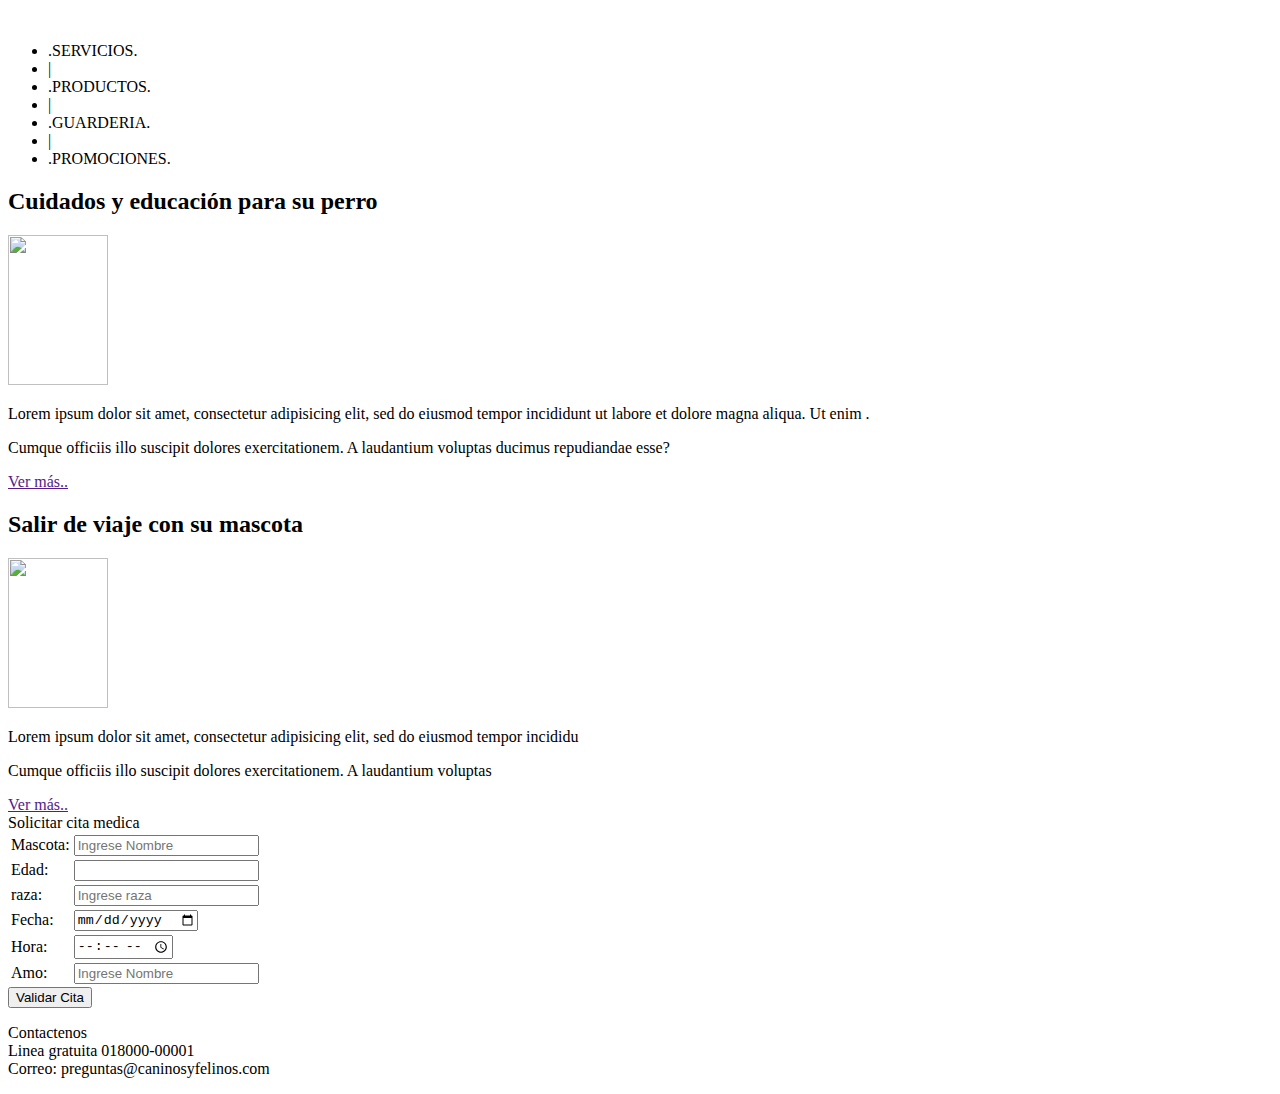
==== index.html @ 0cbf05e9 "Add files via upload" ====
<!DOCTYPE html>

<html>
   
   	<head>
		<title> Caninos y Felinos </title>
    	<meta charset="UTF-8">
    	<link rel="stylesheet" href="css/estilos.css">
   </head>

  <body>
     <main>
    	<Header><img src="img/canino.jpg" alt=""></Header>
    	<nav>
      		<ul>
		        <li>.SERVICIOS.</li>
		        <li>|</li>
		        <li>.PRODUCTOS.</li>
		         <li>|</li>
		        <li>.GUARDERIA.</li>
		         <li>|</li>
		        <li>.PROMOCIONES.</li>
       
      		</ul>
    	</nav>
    <section>
      <article>
	        <h2>Cuidados y educación para su perro</h2>
	        <img src="img/perro.jpg" width="100" height="150">
	        <p>Lorem ipsum dolor sit amet, consectetur adipisicing elit, sed do eiusmod tempor incididunt ut labore et dolore magna aliqua. Ut enim .</p>

	       <p>Cumque officiis illo suscipit dolores exercitationem. A laudantium voluptas ducimus repudiandae esse?</p>

	       <a href="">Ver más..</a>
      </article>
      <article>
	        <h2>Salir de viaje con su mascota</h2>
	        <img src="img/gato.jpg" width="100"height="150">
	        <p>Lorem ipsum dolor sit amet, consectetur adipisicing elit, sed do eiusmod tempor incididu</p>

	        <p>Cumque officiis illo suscipit dolores exercitationem. A laudantium voluptas</p>

	        <a href="">Ver más..</a>
      </article>
    </section>
    
    <aside>
    <header>Solicitar cita medica</header>
      <div class="content">
        <form  action="" method="">
          
         <table>
            <tr>
              <td><label for="mascota" class="form-label">Mascota:</label></td>
              <td><input type="text" id="mascota" class="form-input" placeholder="Ingrese Nombre"></td>
            </tr>


            <tr>
              <td><label for="edad" class="form-label">Edad:</label></td>
              <td><input type="number" id="edad" class="form-input" placeholder=""></td>
            </tr>


            <tr>
              <td><label for="raza" class="form-label">raza:</label></td>
              <td><input type="text" id="raza" class="form-input" placeholder="Ingrese raza"></td>
            </tr>


            <tr>
              <td><label for="fecha" class="form-label">Fecha:</label></td>
              <td><input type="date" id="fecha" class="form-input" placeholder=""></td>
            </tr>


            <tr>
              <td><label for="Hora" class="form-label">Hora:</label></td>
              <td><input type="time" id="hora" class="form-input" placeholder=""></td>
            </tr>


            <tr>
              <td><label for="Hora" class="form-label">Amo:</label></td>
              <td><input type="text" id="hora" class="form-input" placeholder="Ingrese Nombre"></td>
            </tr>
          </table>

          <input type="submit" class="btn-submit" value="Validar Cita">

        </form>
      </div>
    	</aside>
    	<footer><p> Contactenos <br>
    	Linea gratuita 018000-00001<br>
    	Correo: preguntas@caninosyfelinos.com</p>
    	</footer>
    	</main>
  </body>
</html>
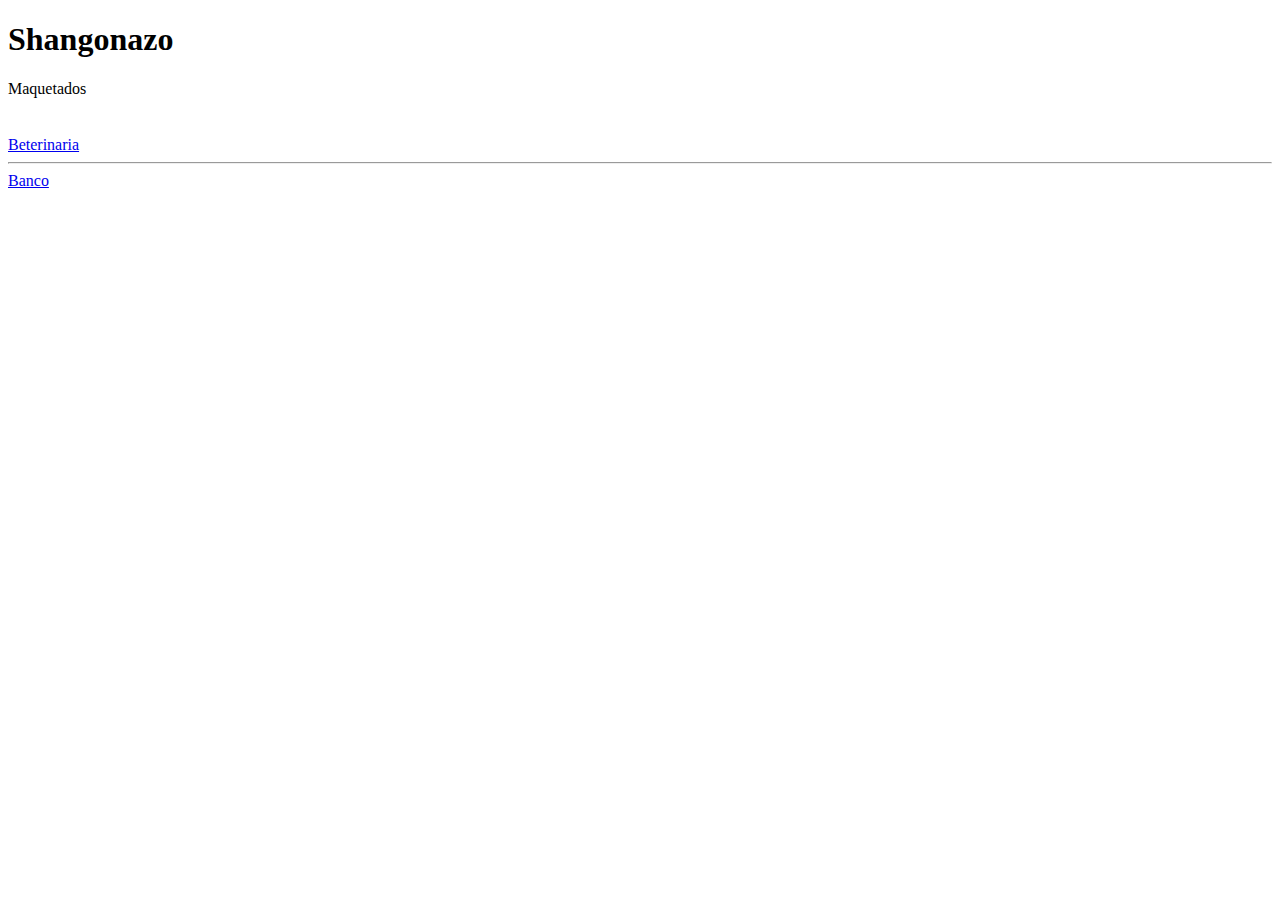
==== commit c9113ecf: "Merge pull request #1 from Shangonazo/robert" ====
--- a/index.html
+++ b/index.html
@@ -1,100 +1,26 @@
 <!DOCTYPE html>
-
-<html>
-   
-   	<head>
-		<title> Caninos y Felinos </title>
-    	<meta charset="UTF-8">
-    	<link rel="stylesheet" href="css/estilos.css">
-   </head>
-
-  <body>
-     <main>
-    	<Header><img src="img/canino.jpg" alt=""></Header>
-    	<nav>
-      		<ul>
-		        <li>.SERVICIOS.</li>
-		        <li>|</li>
-		        <li>.PRODUCTOS.</li>
-		         <li>|</li>
-		        <li>.GUARDERIA.</li>
-		         <li>|</li>
-		        <li>.PROMOCIONES.</li>
-       
-      		</ul>
-    	</nav>
+<html lang="es">
+  <head>
+    <title>PAGINA AAA</title>
+    <meta charset="UTF-8">
+  </head>
+<body>
+  <main>
+    <header>
+      <h1><strong>Shangonazo</strong></h1>
+      <p>Maquetados</p>
+    </header>
+    <nav>
+      <a><strong></strong></a>
+    </nav>
     <section>
-      <article>
-	        <h2>Cuidados y educación para su perro</h2>
-	        <img src="img/perro.jpg" width="100" height="150">
-	        <p>Lorem ipsum dolor sit amet, consectetur adipisicing elit, sed do eiusmod tempor incididunt ut labore et dolore magna aliqua. Ut enim .</p>
-
-	       <p>Cumque officiis illo suscipit dolores exercitationem. A laudantium voluptas ducimus repudiandae esse?</p>
-
-	       <a href="">Ver más..</a>
-      </article>
-      <article>
-	        <h2>Salir de viaje con su mascota</h2>
-	        <img src="img/gato.jpg" width="100"height="150">
-	        <p>Lorem ipsum dolor sit amet, consectetur adipisicing elit, sed do eiusmod tempor incididu</p>
-
-	        <p>Cumque officiis illo suscipit dolores exercitationem. A laudantium voluptas</p>
-
-	        <a href="">Ver más..</a>
-      </article>
-    </section>
-    
-    <aside>
-    <header>Solicitar cita medica</header>
-      <div class="content">
-        <form  action="" method="">
-          
-         <table>
-            <tr>
-              <td><label for="mascota" class="form-label">Mascota:</label></td>
-              <td><input type="text" id="mascota" class="form-input" placeholder="Ingrese Nombre"></td>
-            </tr>
-
-
-            <tr>
-              <td><label for="edad" class="form-label">Edad:</label></td>
-              <td><input type="number" id="edad" class="form-input" placeholder=""></td>
-            </tr>
-
-
-            <tr>
-              <td><label for="raza" class="form-label">raza:</label></td>
-              <td><input type="text" id="raza" class="form-input" placeholder="Ingrese raza"></td>
-            </tr>
-
-
-            <tr>
-              <td><label for="fecha" class="form-label">Fecha:</label></td>
-              <td><input type="date" id="fecha" class="form-input" placeholder=""></td>
-            </tr>
-
-
-            <tr>
-              <td><label for="Hora" class="form-label">Hora:</label></td>
-              <td><input type="time" id="hora" class="form-input" placeholder=""></td>
-            </tr>
-
-
-            <tr>
-              <td><label for="Hora" class="form-label">Amo:</label></td>
-              <td><input type="text" id="hora" class="form-input" placeholder="Ingrese Nombre"></td>
-            </tr>
-          </table>
-
-          <input type="submit" class="btn-submit" value="Validar Cita">
-
-        </form>
-      </div>
-    	</aside>
-    	<footer><p> Contactenos <br>
-    	Linea gratuita 018000-00001<br>
-    	Correo: preguntas@caninosyfelinos.com</p>
-    	</footer>
-    	</main>
-  </body>
-</html>+<article>
+  <h2><strong></strong></h2>
+  <br>
+<a href="pag/mascota.html">Beterinaria</a>
+<hr>
+<a href="pag/banco.html">Banco</a>
+</article>
+</section>
+      </main>
+</body>
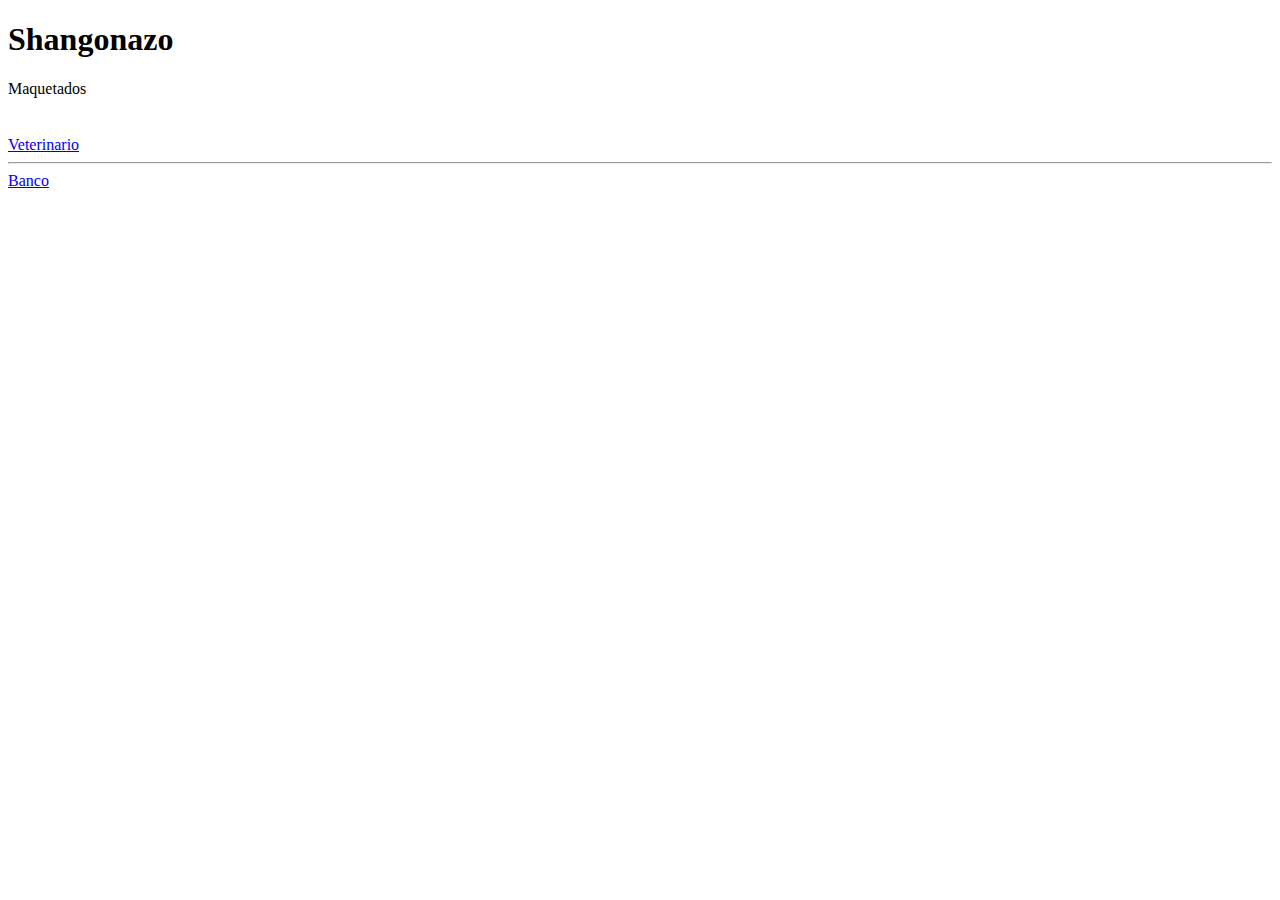
==== commit fb80e870: "Update index.html" ====
--- a/index.html
+++ b/index.html
@@ -17,7 +17,7 @@
 <article>
   <h2><strong></strong></h2>
   <br>
-<a href="pag/mascota.html">Beterinaria</a>
+<a href="pag/mascota.html">Veterinario</a>
 <hr>
 <a href="pag/banco.html">Banco</a>
 </article>
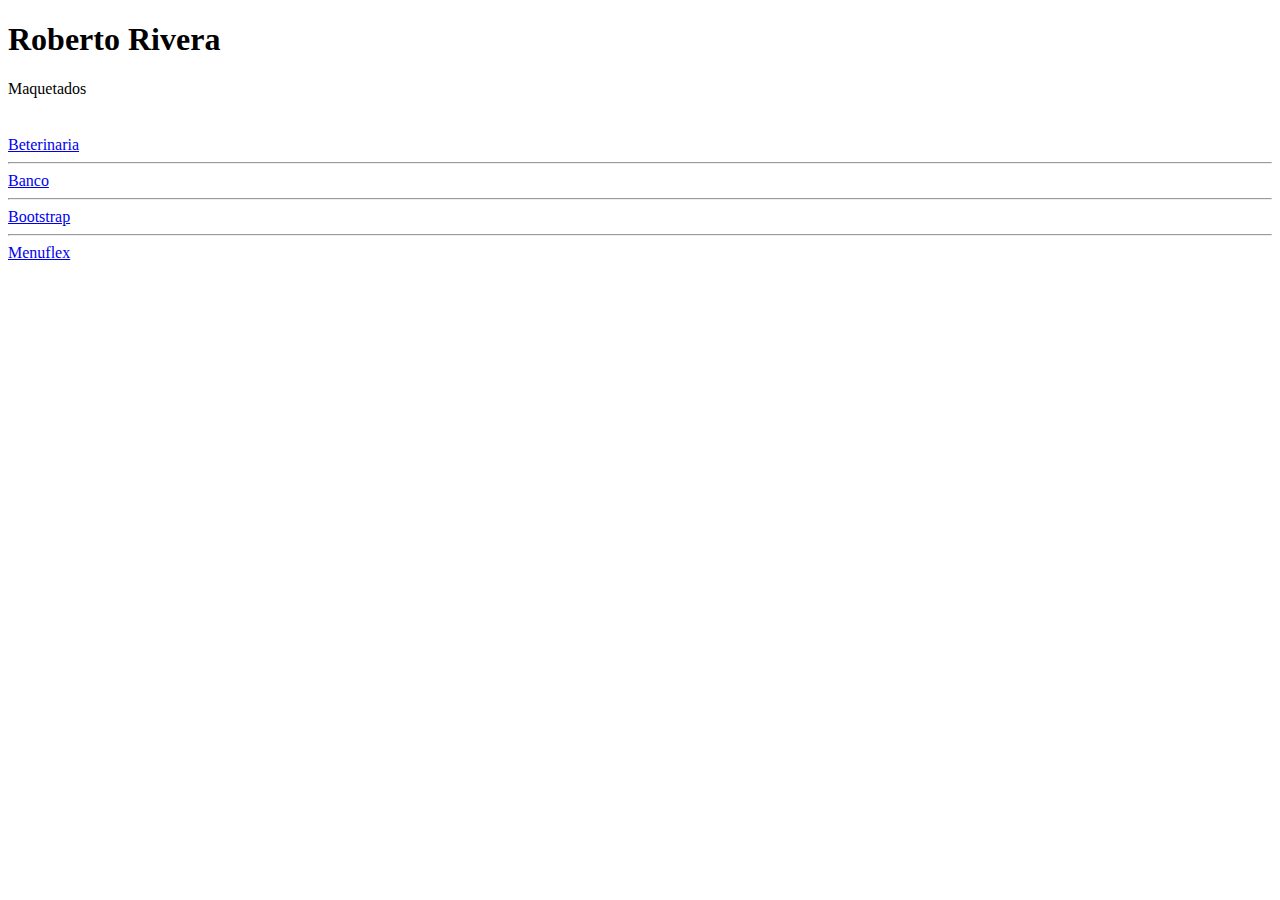
==== commit 58586390: "trabjos al dia" ====
--- a/index.html
+++ b/index.html
@@ -7,7 +7,7 @@
 <body>
   <main>
     <header>
-      <h1><strong>Shangonazo</strong></h1>
+      <h1><strong>Roberto Rivera</strong></h1>
       <p>Maquetados</p>
     </header>
     <nav>
@@ -17,9 +17,13 @@
 <article>
   <h2><strong></strong></h2>
   <br>
-<a href="pag/mascota.html">Veterinario</a>
+<a href="pag/mascota.html">Beterinaria</a>
 <hr>
 <a href="pag/banco.html">Banco</a>
+<hr>
+<a href="pag/bootstrap.html">Bootstrap</a>
+<hr>
+<a href="pag/menuflex.html">Menuflex</a>
 </article>
 </section>
       </main>
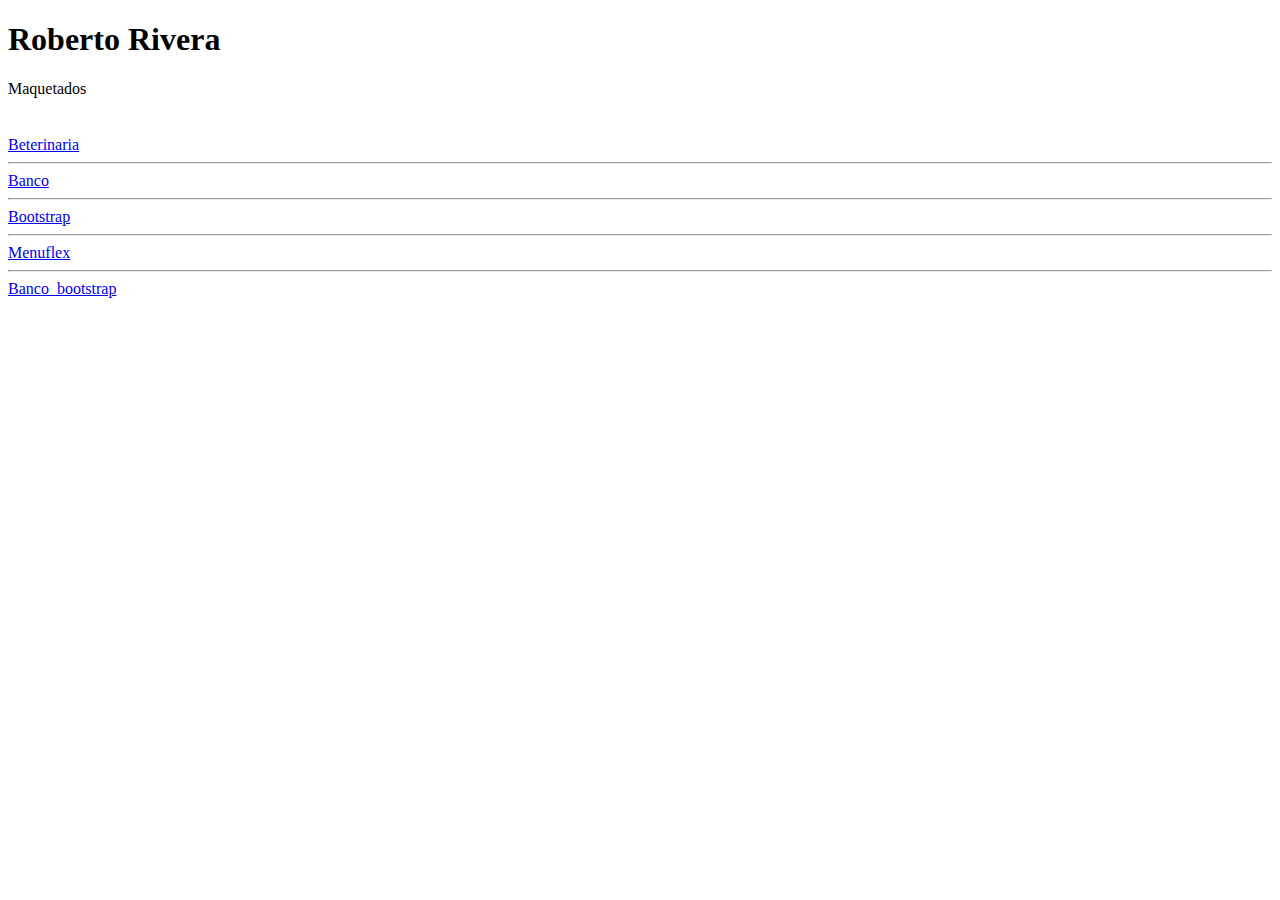
==== commit a286aefd: "trabjos al dia" ====
--- a/index.html
+++ b/index.html
@@ -24,6 +24,8 @@
 <a href="pag/bootstrap.html">Bootstrap</a>
 <hr>
 <a href="pag/menuflex.html">Menuflex</a>
+<hr>
+<a href="pag/Banco_bootstrap.html">Banco_bootstrap</a>
 </article>
 </section>
       </main>
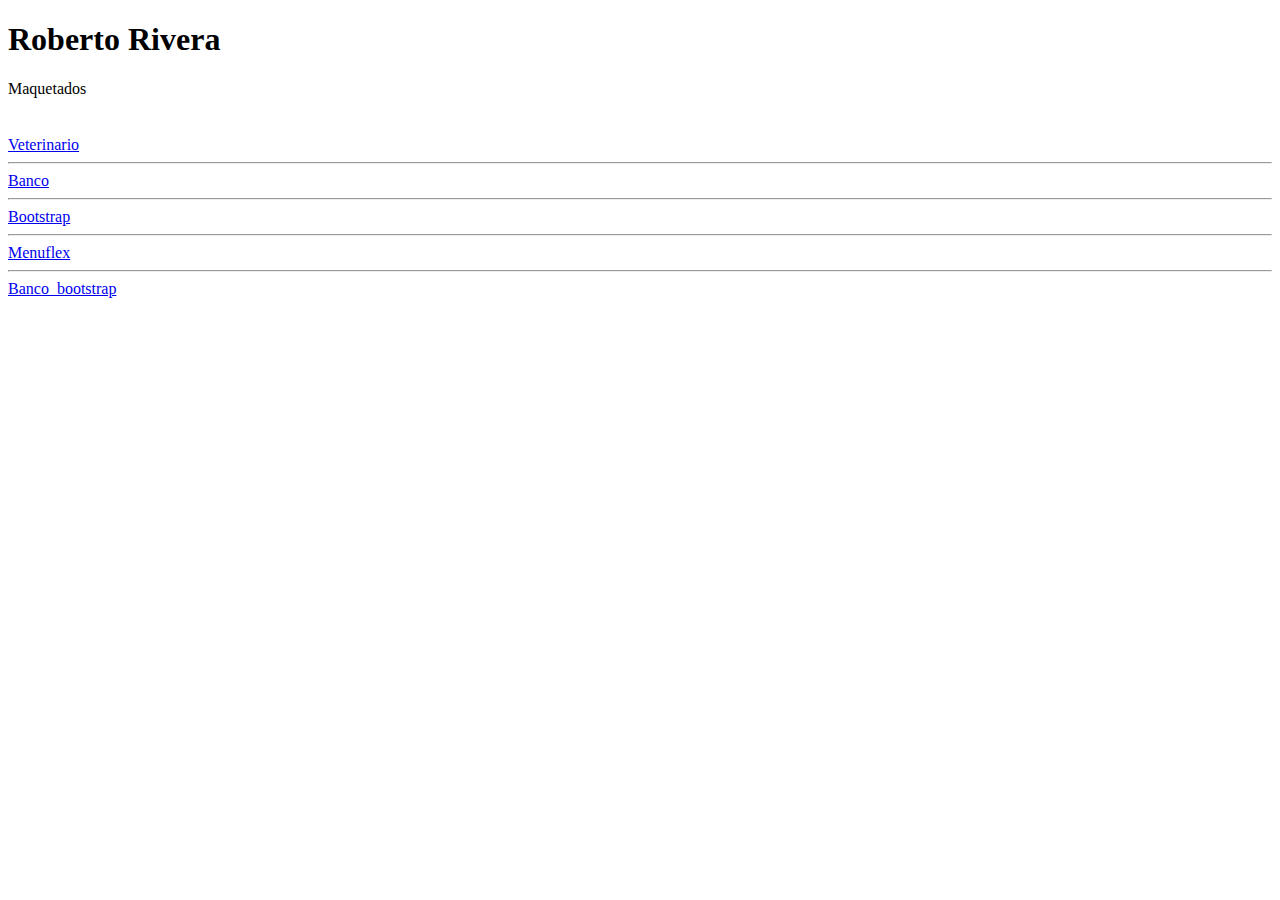
==== commit fe254818: "Merge pull request #4 from Shangonazo/robert" ====
--- a/index.html
+++ b/index.html
@@ -17,7 +17,7 @@
 <article>
   <h2><strong></strong></h2>
   <br>
-<a href="pag/mascota.html">Beterinaria</a>
+<a href="pag/mascota.html">Veterinario</a>
 <hr>
 <a href="pag/banco.html">Banco</a>
 <hr>
